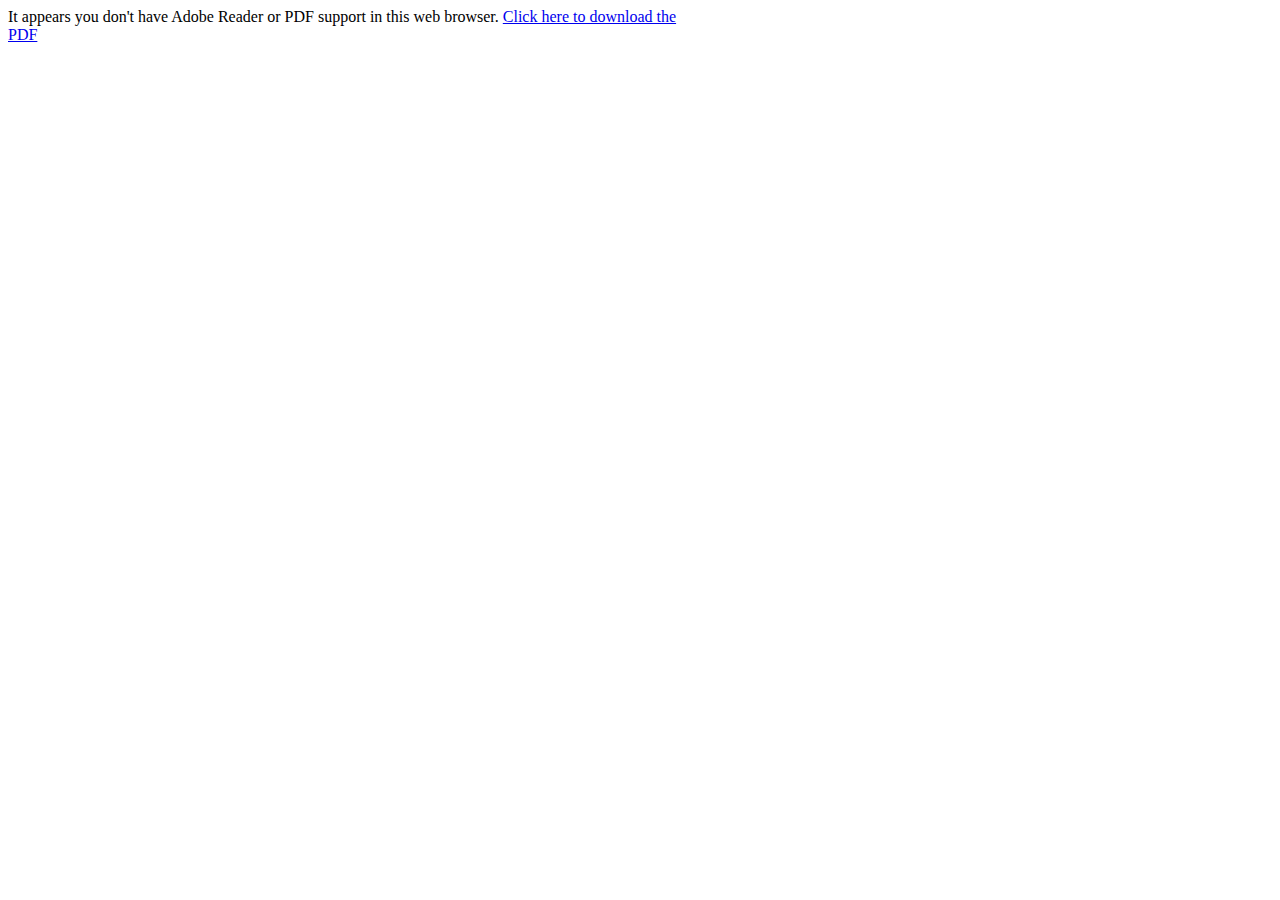
==== pdf/index.html @ b6121395 "add pdfobject lib" ====
<!DOCTYPE html>
<html>
<head>
	<meta name="baidu-site-verification" content="fAv3Q4cL7d" />
	<meta name="viewport" content="width=device-width" />
	<meta http-equiv="Content-Type" content="text/html; charset=utf-8" />
	<meta name="keywords" content="九寨沟黄龙旅游包车,九寨沟旅游包车,九黄机场接机" />
	<title>九寨沟黄龙旅游包车_九寨沟旅游包车_九寨沟包车</title>
	<!-- <bgsound src="music/music.mp3" loop="-1"> -->
<!-- 	<link rel="stylesheet" href="wp-admin/css/install.css?ver=20100228" type="text/css" /> -->
</head>

<body>

<script type="text/javascript" src="scripts/pdfobject/pdfobject.js"></script>
<script type="text/javascript"> 
window.onload = function (){
    var success = new PDFObject({ url: "./Javascript.pdf" ,pdfOpenParams: { scrollbars: '0', toolbar: '0', statusbar: '0'}}).embed("pdf1");
};
</script> 
 
<div id="pdf1" style="width:700px; height:600px;">It appears you don't have Adobe Reader or PDF support in this web browser. 
<a href="./Javascript.pdf">Click here to download the PDF</a></div>
</body>
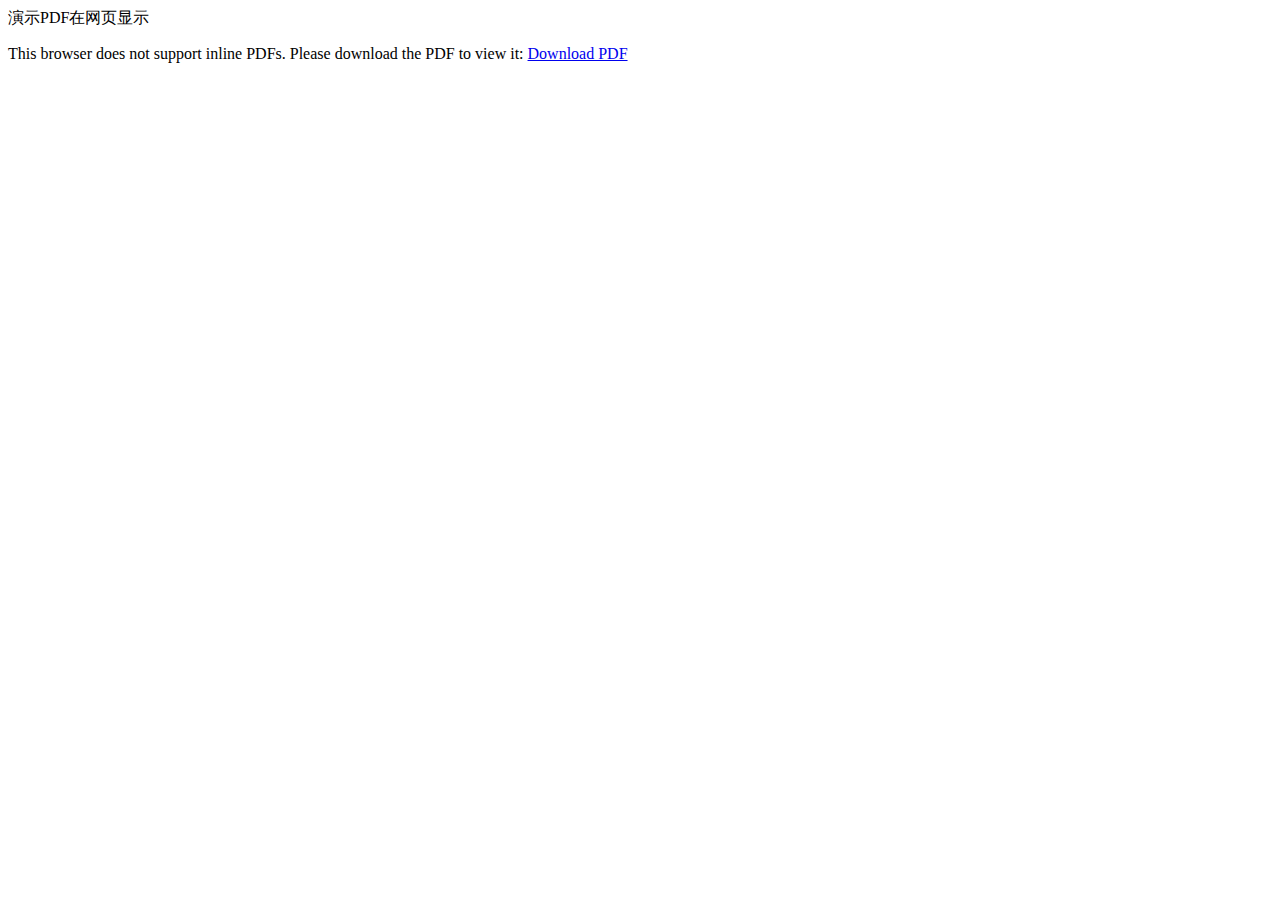
==== commit 2ce19c0a: "pdf bug fix" ====
--- a/pdf/index.html
+++ b/pdf/index.html
@@ -2,23 +2,18 @@
 <html>
 <head>
 	<meta name="baidu-site-verification" content="fAv3Q4cL7d" />
-	<meta name="viewport" content="width=device-width" />
 	<meta http-equiv="Content-Type" content="text/html; charset=utf-8" />
-	<meta name="keywords" content="九寨沟黄龙旅游包车,九寨沟旅游包车,九黄机场接机" />
-	<title>九寨沟黄龙旅游包车_九寨沟旅游包车_九寨沟包车</title>
-	<!-- <bgsound src="music/music.mp3" loop="-1"> -->
-<!-- 	<link rel="stylesheet" href="wp-admin/css/install.css?ver=20100228" type="text/css" /> -->
 </head>
 
 <body>
-
-<script type="text/javascript" src="scripts/pdfobject/pdfobject.js"></script>
-<script type="text/javascript"> 
-window.onload = function (){
-    var success = new PDFObject({ url: "./Javascript.pdf" ,pdfOpenParams: { scrollbars: '0', toolbar: '0', statusbar: '0'}}).embed("pdf1");
-};
+<style>
+.pdfobject-container { height: 600px;}
+.pdfobject { border: 1px solid #666; }
+</style>
+演示PDF在网页显示
+<div id="example1"></div>
+<script type="text/javascript" src="js/pdfobject.js"></script>
+<script>PDFObject.embed("javascript.pdf", "#example1");</script>
 </script> 
  
-<div id="pdf1" style="width:700px; height:600px;">It appears you don't have Adobe Reader or PDF support in this web browser. 
-<a href="./Javascript.pdf">Click here to download the PDF</a></div>
 </body>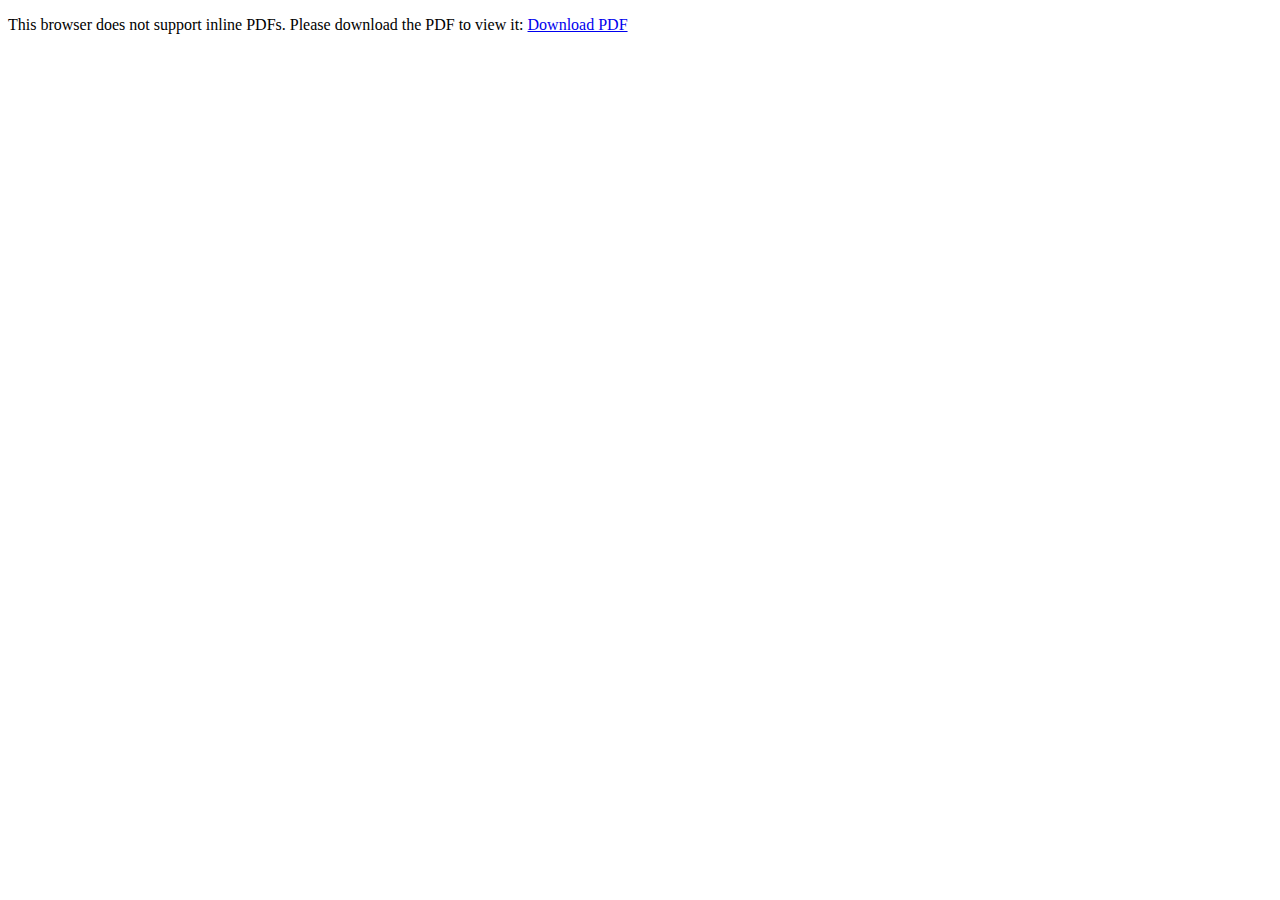
==== commit d98fbe7a: ".." ====
--- a/pdf/index.html
+++ b/pdf/index.html
@@ -6,14 +6,12 @@
 </head>
 
 <body>
-<style>
+<!-- <style>
 .pdfobject-container { height: 600px;}
 .pdfobject { border: 1px solid #666; }
-</style>
-演示PDF在网页显示
-<div id="example1"></div>
+</style> -->
 <script type="text/javascript" src="js/pdfobject.js"></script>
-<script>PDFObject.embed("javascript.pdf", "#example1");</script>
+<script>PDFObject.embed("javascript.pdf", document.body);</script>
 </script> 
  
 </body>